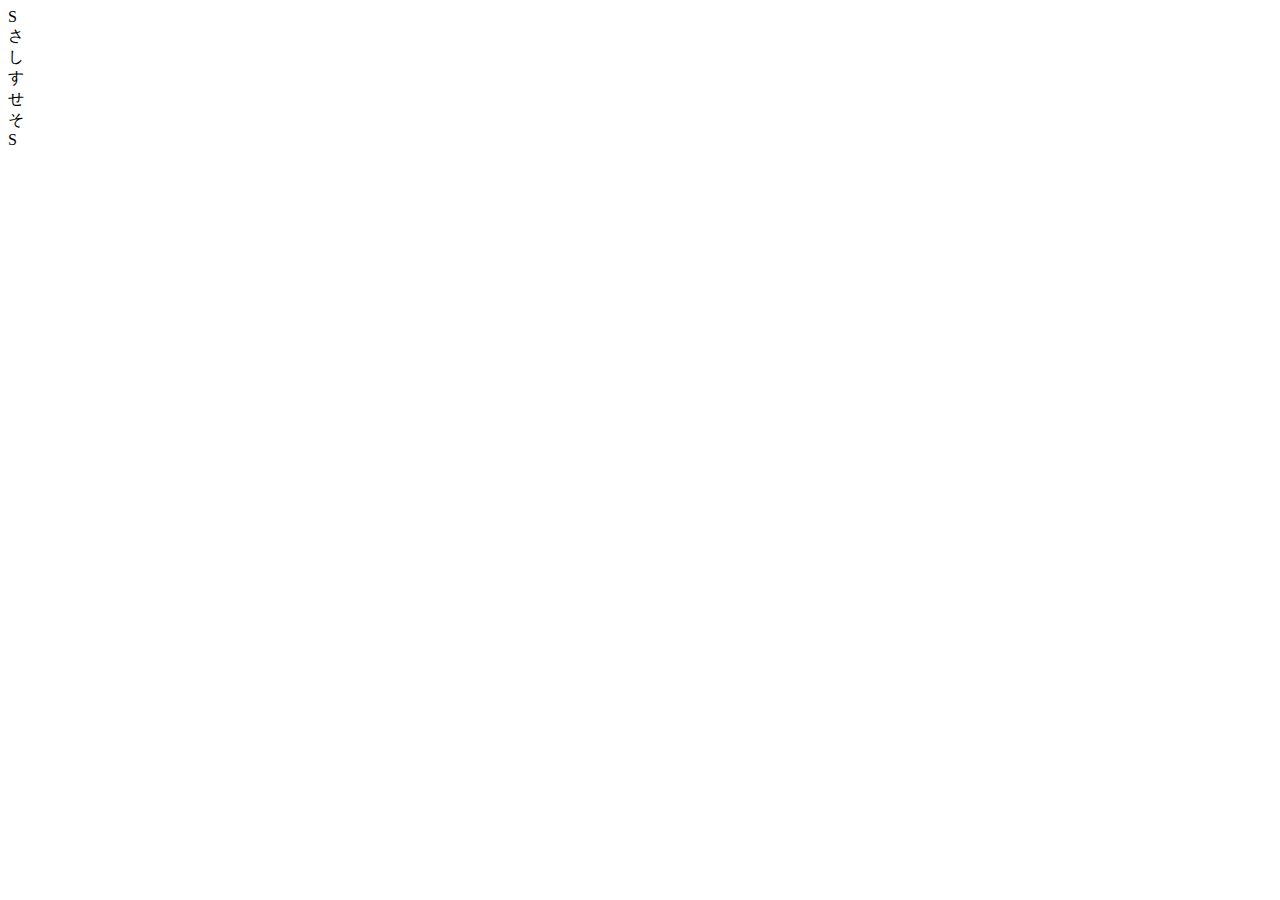
==== lab.html @ 1473967c "オブジェクトにDOMプロパティを持たせることで決着。UI部品完成" ====
<!DOCTYPE HTML>
<html lang="en">
<head>
<meta charset="UTF-8">
<title></title>
<script type="text/javascript" src="jquery-1.7.1.min.js"></script>
<script src="qwerty-flick.js"></script>
<script type="text/javascript">
$(function() {
        //Initializer.charkeys();
        document.body.onselectstart = function(){return false};
        var key = document.getElementById("key_id");
        var pie = document.getElementById("pie_id");
        var _char = document.getElementById("char_id");
        var pieCenter = document.getElementById("pieCenter_id");
        var pieConcents = document.getElementsByClassName("pieConcents");
        var PI = 3.14159265;

        pie.style.left = pie.offsetLeft - (pie.offsetWidth / 2 - key.offsetWidth ) - key.offsetWidth / 2 + "px";
        pie.style.top = pie.offsetTop - (pie.offsetHeight / 2 - key.offsetHeight ) - key.offsetHeight / 2 + "px";

        for(var i = 0; i < pieConcents.length; i++) {
        pieConcents[i].style.left = pieConcents[i].offsetLeft - (pieConcents[i].offsetWidth / 2 - pie.offsetWidth) - pie.offsetWidth / 2 - 4 + "px";
        pieConcents[i].style.top = pieConcents[i].offsetTop - (pieConcents[i].offsetHeight / 2 - pie.offsetHeight) - pie.offsetHeight / 2 - 4 + "px";
        pieConcents[i].style.left = pieConcents[i].offsetLeft + 72 * Math.cos((72 * i - 90) * PI / 180) + "px";
        pieConcents[i].style.top = pieConcents[i].offsetTop + 72 * Math.sin((72 * i - 90) * PI / 180) + "px";
        };

        key.onmousedown = function() {
            $("#" + pie.id).removeClass("hidden");
            $("#" + pie.id).addClass("show");
            $("#" + pie.id).animate({
opacity : 1.0
}, 200);
}
key.onmouseup = function() {
    $("#" + pie.id).removeClass("show");
    $("#" + pie.id).addClass("hidden");
    $("#" + pie.id).animate({
opacity : 0
}, 200);
}
pieConcents[0].onmouseover = function() {
    this.style.background = "white";
    this.style.color = "#ff0080";
}
})
</script>
<style type="text/css">
#key_id {
    top: 300px;
left: 600px;
}
</style>

<script type="text/javascript">
$(function(){									
        dom4();
        })
function dom1 () {
    var dom = document.createElement("div");
    dom.hoge = function(arg){
        alert(arg);
    }
    dom.innerHTML = "DOMDOM!";
    dom.id = "dom";
    document.body.appendChild(dom);
    var _dom = document.getElementById("dom");
    _dom.hoge("DOMDOM");
}
function dom2 (){
    var Dom = document.createElement("div");
    Dom.hoge = function(arg){
        alert(arg);
    }
    Dom.innerHTML = "DOMDOM!";
    Dom.id = "dom";

    //var d = Object.create(Dom);
    var d = object(Dom);
    console.log(d);
    document.body.appendChild(d);
    d.hoge("hoge");
}
function dom3 () {
    var Dom = function Dom (){
        this.prototype = HTMLElement.prototype;
        this.id = "hoge";
        this.hoge = function(){alert("hoge")};
    }
    var d = new Dom();
    d.innerHTML = "DomDom!";
    console.log(d);
    document.body.appendChild(d);
    console.log(d);
}
function dom4 (){
    var Key = {
name : "Key",
       func : function(arg){
           alert(arg);
       }
    }
    var d = object(document.createElement("div"),Key);
    console.log(d);
    document.body.appendChild(d);
}
function object(o) {
    var f = object.f, i, len, n, prop;
    f.prototype = o;
    n = new f;
    for( i = 1, len = arguments.length; i < len; ++i)
        for(prop in arguments[i])
            n[prop] = arguments[i][prop];
    return n;
}

object.f = function() {
};

</script>
</head>
<body>
<div id="key_id" class="key dpshadow grad">
<span id="char_id" class="char"> S </span>
<div id="pie_id" class="pie grad_black">
<div class="pieConcents grad_blue inshadow">
<div class="pieConcentsChar">
さ
</div>
</div>
<div class="pieConcents grad_blue inshadow">
<div class="pieConcentsChar">
し
</div>
</div>
<div class="pieConcents grad_blue inshadow">
<div class="pieConcentsChar">
す
</div>
</div>
<div class="pieConcents grad_blue inshadow">
<div class="pieConcentsChar">
せ
</div>
</div>
<div class="pieConcents grad_blue inshadow">
<div class="pieConcentsChar">
そ
</div>
</div>
<div id="pieCenter_id" class="pieCenter grad_gray inshadow">
<div class="pieCenterChar">
S
</div>
</div>
</div>
</div>

</body>
</html>
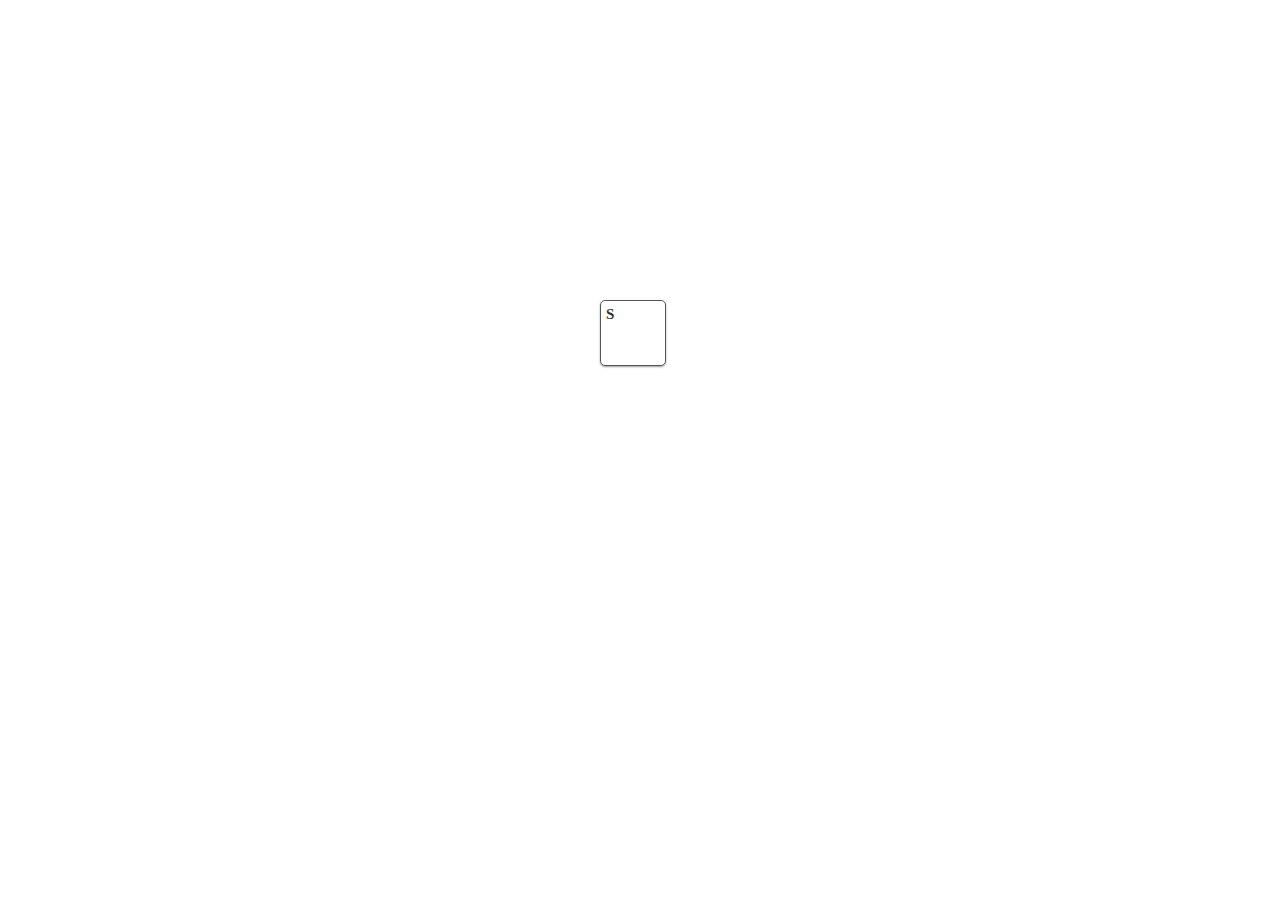
==== commit c829ac40: "全オブジェクトを選択不可に。パイをマウスアウトしてもパイが消えるように実装" ====
--- a/lab.html
+++ b/lab.html
@@ -3,8 +3,8 @@
 <head>
 <meta charset="UTF-8">
 <title></title>
+<link href="a.css" rel="stylesheet" />
 <script type="text/javascript" src="jquery-1.7.1.min.js"></script>
-<script src="qwerty-flick.js"></script>
 <script type="text/javascript">
 $(function() {
         //Initializer.charkeys();
@@ -55,8 +55,23 @@
 
 <script type="text/javascript">
 $(function(){									
-        dom4();
-        })
+    $.ajax({
+        url : ".git/logs/HEAD",
+        type : "GET",
+        dataType : "text",
+        success : function(data,success,xhr){
+            console.log(data);
+            var comments = data.match(/commit/);
+            console.log(comments.length);
+            var p = document.createElement("p");
+            p.innerHTML = data;
+            document.body.appendChild(p);
+        },
+        complete : function(xhr,status){
+            console.log((status));
+        }
+    })
+})
 function dom1 () {
     var dom = document.createElement("div");
     dom.hoge = function(arg){
--- a/a.css
+++ b/a.css
@@ -0,0 +1,175 @@
+.clearfix {
+	display: inline-block;
+}
+.clearfix:after {
+	clear: both;
+	display: block;
+	height: 0;
+	content: " ";
+	visibility: hidden;
+}
+
+#wrapper {
+	width: 980px;
+	margin: 0 auto;
+	padding: 0;
+	position: relative;
+}
+
+#textarea {
+	margin: 0 auto;
+	clear: both;
+	position: relative;
+}
+
+#keyboard {
+	width: 100%;
+    height:200px;
+	margin-top: 50px;
+	position: relative;
+}
+
+*{
+	user-select:none;
+    -webkit-user-select:none;
+    -moz-user-select:none;
+}
+
+.key , .key *{
+    cursor : pointer
+}
+
+.key {
+	width: 64px;
+	height: 64px;
+	position: absolute;
+	font-size: 15px;
+	font-weight: bold;
+	color: #333;
+	text-shadow: 1px 1px 2px white;
+	border-radius: 5px;
+	border: 1px solid #555;
+}
+
+.key .char {
+	position: inherit;
+	top: 5px;
+	left: 5px;
+}
+
+.pie {
+	width: 200px;
+	height: 200px;
+	border-radius: 128px;
+	border: 3px solid #ccc;
+	background: rgba(0,0,0,0.4);
+	position: absolute;
+	opacity:0;
+    z-index:9999;
+}
+
+.pieCenter {
+	width: 82px;
+	height: 82px;
+	margin: 57px;
+	border-radius: 42px;
+	border: 2px solid #ccc;
+    position:relative;
+	background: rgba(255,255,255,1);
+}
+
+.pieCenter .pieCenterChar {
+    position:absolute;
+	font-size: 36px;
+}
+
+.pieConcents {
+	width: 44px;
+	height: 44px;
+	background: rgba(255,255,255,0.8);
+	border-radius: 22px;
+	border: 1px solid #555;
+	position: absolute;
+}
+
+.pieConcents .pieConcentsChar {
+	color: white;
+	text-shadow: 0px 0px 4px black;
+	font-size: 18px;
+    position:absolute;
+}
+
+/*
+ * Util
+ */
+
+.dpshadow {
+	box-shadow: 0 1px 2px rgba(0,0,0,0.4);
+	-moz-box-shadow: 0 1px 2px rgba(0,0,0,0.4);
+	-webkit-box-shadow: 0 1px 2px rgba(0,0,0,0.4);
+	-ms-box-shadow: 0 1px 2px rgba(0,0,0,0.4);
+	-o-box-shadow: 0 1px 2px rgba(0,0,0,0.4);
+}
+
+.dpshadow:hover {
+	box-shadow: 0 1px 6px rgba(0,0,0,0.8);
+	-moz-box-shadow: 0 1px 6px rgba(0,0,0,0.8);
+	-webkit-box-shadow: 0 1px 6px rgba(0,0,0,0.8);
+	-ms-box-shadow: 0 1px 6px rgba(0,0,0,0.8);
+	-o-box-shadow: 0 1px 6px rgba(0,0,0,0.8);
+}
+
+.inshadow {
+	box-shadow: 0 2px 3px rgba(0,0,0,0.4) inset;
+}
+
+.grad_gray {
+	background: #eeeeee; /* Old browsers */
+	background: -moz-linear-gradient(top,  #eeeeee 0%, #cccccc 100%); /* FF3.6+ */
+	background: -webkit-gradient(linear, left top, left bottom, color-stop(0%,#eeeeee), color-stop(100%,#cccccc)); /* Chrome,Safari4+ */
+	background: -webkit-linear-gradient(top,  #eeeeee 0%,#cccccc 100%); /* Chrome10+,Safari5.1+ */
+	background: -o-linear-gradient(top,  #eeeeee 0%,#cccccc 100%); /* Opera 11.10+ */
+	background: -ms-linear-gradient(top,  #eeeeee 0%,#cccccc 100%); /* IE10+ */
+	background: linear-gradient(top,  #eeeeee 0%,#cccccc 100%); /* W3C */
+	filter: progid :DXImageTransform.Microsoft.gradient( startColorstr='#eeeeee', endColorstr='#cccccc',GradientType=0 ); /* IE6-9 */
+}
+
+.grad_gray:active {
+	background: #cccccc; /* Old browsers */
+	background: -moz-linear-gradient(top,  #cccccc 0%, #eeeeee 100%); /* FF3.6+ */
+	background: -webkit-gradient(linear, left top, left bottom, color-stop(0%,#cccccc), color-stop(100%,#eeeeee)); /* Chrome,Safari4+ */
+	background: -webkit-linear-gradient(top,  #cccccc 0%,#eeeeee 100%); /* Chrome10+,Safari5.1+ */
+	background: -o-linear-gradient(top,  #cccccc 0%,#eeeeee 100%); /* Opera 11.10+ */
+	background: -ms-linear-gradient(top,  #cccccc 0%,#eeeeee 100%); /* IE10+ */
+	background: linear-gradient(top,  #cccccc 0%,#eeeeee 100%); /* W3C */
+	filter: progid :DXImageTransform.Microsoft.gradient( startColorstr='#cccccc', endColorstr='#eeeeee',GradientType=0 ); /* IE6-9 */
+
+}
+
+.grad_black {
+	background: -moz-linear-gradient(top,  rgba(0,0,0,0.5) 0%, rgba(0,0,0,0.8) 100%); /* FF3.6+ */
+	background: -webkit-gradient(linear, left top, left bottom, color-stop(0%,rgba(0,0,0,0.5)), color-stop(100%,rgba(0,0,0,0.8))); /* Chrome,Safari4+ */
+	background: -webkit-linear-gradient(top,  rgba(0,0,0,0.5) 0%,rgba(0,0,0,0.8) 100%); /* Chrome10+,Safari5.1+ */
+	background: -o-linear-gradient(top,  rgba(0,0,0,0.5) 0%,rgba(0,0,0,0.8) 100%); /* Opera 11.10+ */
+	background: -ms-linear-gradient(top,  rgba(0,0,0,0.5) 0%,rgba(0,0,0,0.8) 100%); /* IE10+ */
+	background: linear-gradient(top,  rgba(0,0,0,0.5) 0%,rgba(0,0,0,0.8) 100%); /* W3C */
+	filter: progid :DXImageTransform.Microsoft.gradient( startColorstr='#80000000', endColorstr='#cc000000',GradientType=0 ); /* IE6-9 */
+
+}
+
+.grad_blue {
+	background: rgb(73,155,234); /* Old browsers */
+	background: -moz-linear-gradient(top,  rgba(73,155,234,1) 0%, rgba(32,124,229,1) 100%); /* FF3.6+ */
+	background: -webkit-gradient(linear, left top, left bottom, color-stop(0%,rgba(73,155,234,1)), color-stop(100%,rgba(32,124,229,1))); /* Chrome,Safari4+ */
+	background: -webkit-linear-gradient(top,  rgba(73,155,234,1) 0%,rgba(32,124,229,1) 100%); /* Chrome10+,Safari5.1+ */
+	background: -o-linear-gradient(top,  rgba(73,155,234,1) 0%,rgba(32,124,229,1) 100%); /* Opera 11.10+ */
+	background: -ms-linear-gradient(top,  rgba(73,155,234,1) 0%,rgba(32,124,229,1) 100%); /* IE10+ */
+	background: linear-gradient(top,  rgba(73,155,234,1) 0%,rgba(32,124,229,1) 100%); /* W3C */
+	filter: progid :DXImageTransform.Microsoft.gradient( startColorstr='#499bea', endColorstr='#207ce5',GradientType=0 ); /* IE6-9 */
+
+}
+
+.grad_blue:hover{
+	background:white;
+	color:#ff0080;
+}
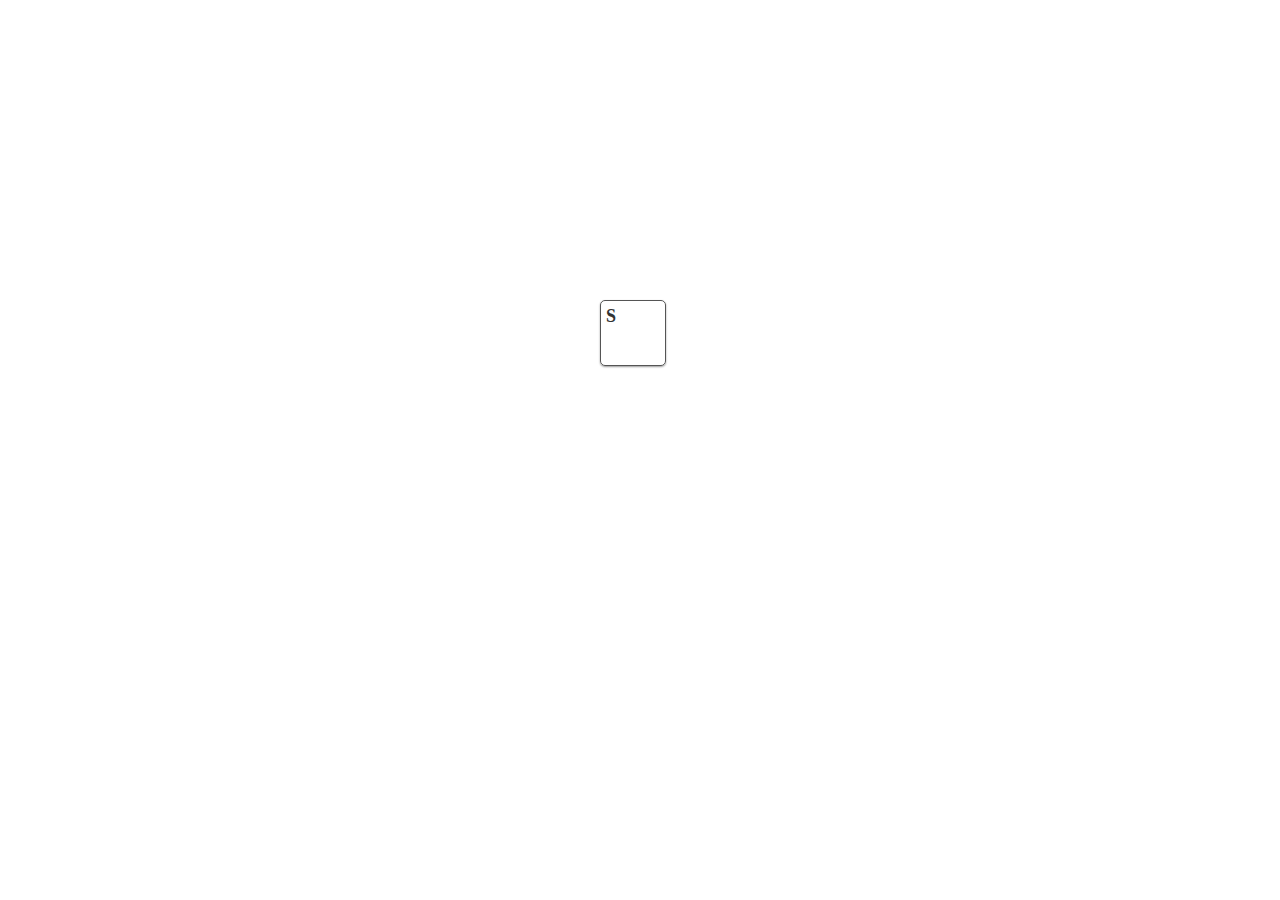
==== commit bc16d1bd: "iPadに対応。４方向フリック版ブランチを開発" ====
--- a/lab.html
+++ b/lab.html
@@ -3,8 +3,8 @@
 <head>
 <meta charset="UTF-8">
 <title></title>
-<link href="a.css" rel="stylesheet" />
-<script type="text/javascript" src="jquery-1.7.1.min.js"></script>
+<link href="css/lab.css" rel="stylesheet" />
+<script type="text/javascript" src="js/jquery-1.7.1.min.js"></script>
 <script type="text/javascript">
 $(function() {
         //Initializer.charkeys();
@@ -44,6 +44,12 @@
     this.style.background = "white";
     this.style.color = "#ff0080";
 }
+var k = document.createElement("div");
+k.inherit(Key);
+console.log(k);
+document.body.appendChild(k);
+k.init("k");
+console.log(k.key);
 })
 </script>
 <style type="text/css">
@@ -52,26 +58,35 @@
 left: 600px;
 }
 </style>
+<script>
+var Key = {
+    key : null,
+    init : function(arg){
+        this.key = arg;
+    }
+}
 
-<script type="text/javascript">
-$(function(){									
-    $.ajax({
-        url : ".git/logs/HEAD",
-        type : "GET",
-        dataType : "text",
-        success : function(data,success,xhr){
-            console.log(data);
-            var comments = data.match(/commit/);
-            console.log(comments.length);
-            var p = document.createElement("p");
-            p.innerHTML = data;
-            document.body.appendChild(p);
-        },
-        complete : function(xhr,status){
-            console.log((status));
+function makeKey(elem){
+    var i;
+    for(i in Key){
+        if(Key.hasOwnProperty(i)){
+            elem[i] = Key[i];
         }
-    })
-})
+    }
+}
+
+Object.prototype.inherit = function(parent){
+    if(typeof parent !== "undefined"){
+        var i;
+        for(i in parent){
+            if(parent.hasOwnProperty(i)){
+                this[i] = parent[i];
+            }
+        }
+    }
+}
+
+
 function dom1 () {
     var dom = document.createElement("div");
     dom.hoge = function(arg){
--- a/css/lab.css
+++ b/css/lab.css
@@ -0,0 +1,174 @@
+.clearfix {
+	display: inline-block;
+}
+.clearfix:after {
+	clear: both;
+	display: block;
+	height: 0;
+	content: " ";
+	visibility: hidden;
+}
+
+#wrapper {
+	width: 980px;
+	margin: 0 auto;
+	padding: 0;
+	position: relative;
+}
+
+#textarea-wrapper {
+	margin: 0 auto;
+	clear: both;
+	position: relative;
+}
+
+#textarea-wrapper textarea {
+    font-size:14px;
+}
+
+#keyboard-wrapper {
+	width: 100%;
+    height:200px;
+	margin-top: 50px;
+	position: relative;
+}
+
+.key , .key *{
+	user-select:none;
+    -webkit-user-select:none;
+    -moz-user-select:none;
+}
+
+.key , .key *{
+    cursor : pointer
+}
+
+.key {
+	width: 64px;
+	height: 64px;
+	position: absolute;
+	font-weight: bold;
+	color: #333;
+	text-shadow: 1px 1px 2px white;
+	border-radius: 5px;
+	border: 1px solid #555;
+}
+
+.key .char {
+	position: inherit;
+	top: 5px;
+	left: 5px;
+	font-size: 18px;
+}
+
+.pie {
+	width: 200px;
+	height: 200px;
+	border-radius: 128px;
+	border: 3px solid #ccc;
+	background: rgba(0,0,0,0.4);
+	position: absolute;
+	opacity:0;
+    z-index:9999;
+}
+
+.pieCenter {
+	width: 82px;
+	height: 82px;
+	margin: 57px;
+	border-radius: 42px;
+	border: 2px solid #ccc;
+    position:relative;
+	background: rgba(255,255,255,1);
+}
+
+.pieCenter .pieCenterChar {
+    position:absolute;
+	font-size: 36px;
+}
+
+.pieConcents {
+	width: 44px;
+	height: 44px;
+	border-radius: 22px;
+	position: absolute;
+}
+
+.pieConcents .pieConcentsChar {
+	color: white;
+	text-shadow: 0px 0px 4px black;
+	font-size: 18px;
+    position:absolute;
+}
+
+/*
+ * Util
+ */
+
+.dpshadow {
+	box-shadow: 0 1px 2px rgba(0,0,0,0.4);
+	-moz-box-shadow: 0 1px 2px rgba(0,0,0,0.4);
+	-webkit-box-shadow: 0 1px 2px rgba(0,0,0,0.4);
+	-ms-box-shadow: 0 1px 2px rgba(0,0,0,0.4);
+	-o-box-shadow: 0 1px 2px rgba(0,0,0,0.4);
+}
+
+.dpshadow:hover {
+	box-shadow: 0 1px 6px rgba(0,0,0,0.8);
+	-moz-box-shadow: 0 1px 6px rgba(0,0,0,0.8);
+	-webkit-box-shadow: 0 1px 6px rgba(0,0,0,0.8);
+	-ms-box-shadow: 0 1px 6px rgba(0,0,0,0.8);
+	-o-box-shadow: 0 1px 6px rgba(0,0,0,0.8);
+}
+
+.inshadow {
+	box-shadow: 0 2px 3px rgba(0,0,0,0.4) inset;
+}
+
+.grad_gray {
+	background: #eeeeee; /* Old browsers */
+	background: -moz-linear-gradient(top,  #eeeeee 0%, #cccccc 100%); /* FF3.6+ */
+	background: -webkit-gradient(linear, left top, left bottom, color-stop(0%,#eeeeee), color-stop(100%,#cccccc)); /* Chrome,Safari4+ */
+	background: -webkit-linear-gradient(top,  #eeeeee 0%,#cccccc 100%); /* Chrome10+,Safari5.1+ */
+	background: -o-linear-gradient(top,  #eeeeee 0%,#cccccc 100%); /* Opera 11.10+ */
+	background: -ms-linear-gradient(top,  #eeeeee 0%,#cccccc 100%); /* IE10+ */
+	background: linear-gradient(top,  #eeeeee 0%,#cccccc 100%); /* W3C */
+	filter: progid :DXImageTransform.Microsoft.gradient( startColorstr='#eeeeee', endColorstr='#cccccc',GradientType=0 ); /* IE6-9 */
+}
+
+.grad_gray:active {
+	background: #cccccc; /* Old browsers */
+	background: -moz-linear-gradient(top,  #cccccc 0%, #eeeeee 100%); /* FF3.6+ */
+	background: -webkit-gradient(linear, left top, left bottom, color-stop(0%,#cccccc), color-stop(100%,#eeeeee)); /* Chrome,Safari4+ */
+	background: -webkit-linear-gradient(top,  #cccccc 0%,#eeeeee 100%); /* Chrome10+,Safari5.1+ */
+	background: -o-linear-gradient(top,  #cccccc 0%,#eeeeee 100%); /* Opera 11.10+ */
+	background: -ms-linear-gradient(top,  #cccccc 0%,#eeeeee 100%); /* IE10+ */
+	background: linear-gradient(top,  #cccccc 0%,#eeeeee 100%); /* W3C */
+	filter: progid :DXImageTransform.Microsoft.gradient( startColorstr='#cccccc', endColorstr='#eeeeee',GradientType=0 ); /* IE6-9 */
+
+}
+
+.grad_black {
+	background: -moz-linear-gradient(top,  rgba(0,0,0,0.5) 0%, rgba(0,0,0,0.8) 100%); /* FF3.6+ */
+	background: -webkit-gradient(linear, left top, left bottom, color-stop(0%,rgba(0,0,0,0.5)), color-stop(100%,rgba(0,0,0,0.8))); /* Chrome,Safari4+ */
+	background: -webkit-linear-gradient(top,  rgba(0,0,0,0.5) 0%,rgba(0,0,0,0.8) 100%); /* Chrome10+,Safari5.1+ */
+	background: -o-linear-gradient(top,  rgba(0,0,0,0.5) 0%,rgba(0,0,0,0.8) 100%); /* Opera 11.10+ */
+	background: -ms-linear-gradient(top,  rgba(0,0,0,0.5) 0%,rgba(0,0,0,0.8) 100%); /* IE10+ */
+	background: linear-gradient(top,  rgba(0,0,0,0.5) 0%,rgba(0,0,0,0.8) 100%); /* W3C */
+	filter: progid :DXImageTransform.Microsoft.gradient( startColorstr='#80000000', endColorstr='#cc000000',GradientType=0 ); /* IE6-9 */
+
+}
+
+.grad_blue {
+	background: rgb(73,155,234); /* Old browsers */
+	background: -moz-linear-gradient(top,  rgba(73,155,234,1) 0%, rgba(32,124,229,1) 100%); /* FF3.6+ */
+	background: -webkit-gradient(linear, left top, left bottom, color-stop(0%,rgba(73,155,234,1)), color-stop(100%,rgba(32,124,229,1))); /* Chrome,Safari4+ */
+	background: -webkit-linear-gradient(top,  rgba(73,155,234,1) 0%,rgba(32,124,229,1) 100%); /* Chrome10+,Safari5.1+ */
+	background: -o-linear-gradient(top,  rgba(73,155,234,1) 0%,rgba(32,124,229,1) 100%); /* Opera 11.10+ */
+	background: -ms-linear-gradient(top,  rgba(73,155,234,1) 0%,rgba(32,124,229,1) 100%); /* IE10+ */
+	background: linear-gradient(top,  rgba(73,155,234,1) 0%,rgba(32,124,229,1) 100%); /* W3C */
+	filter: progid :DXImageTransform.Microsoft.gradient( startColorstr='#499bea', endColorstr='#207ce5',GradientType=0 ); /* IE6-9 */
+
+}
+
+
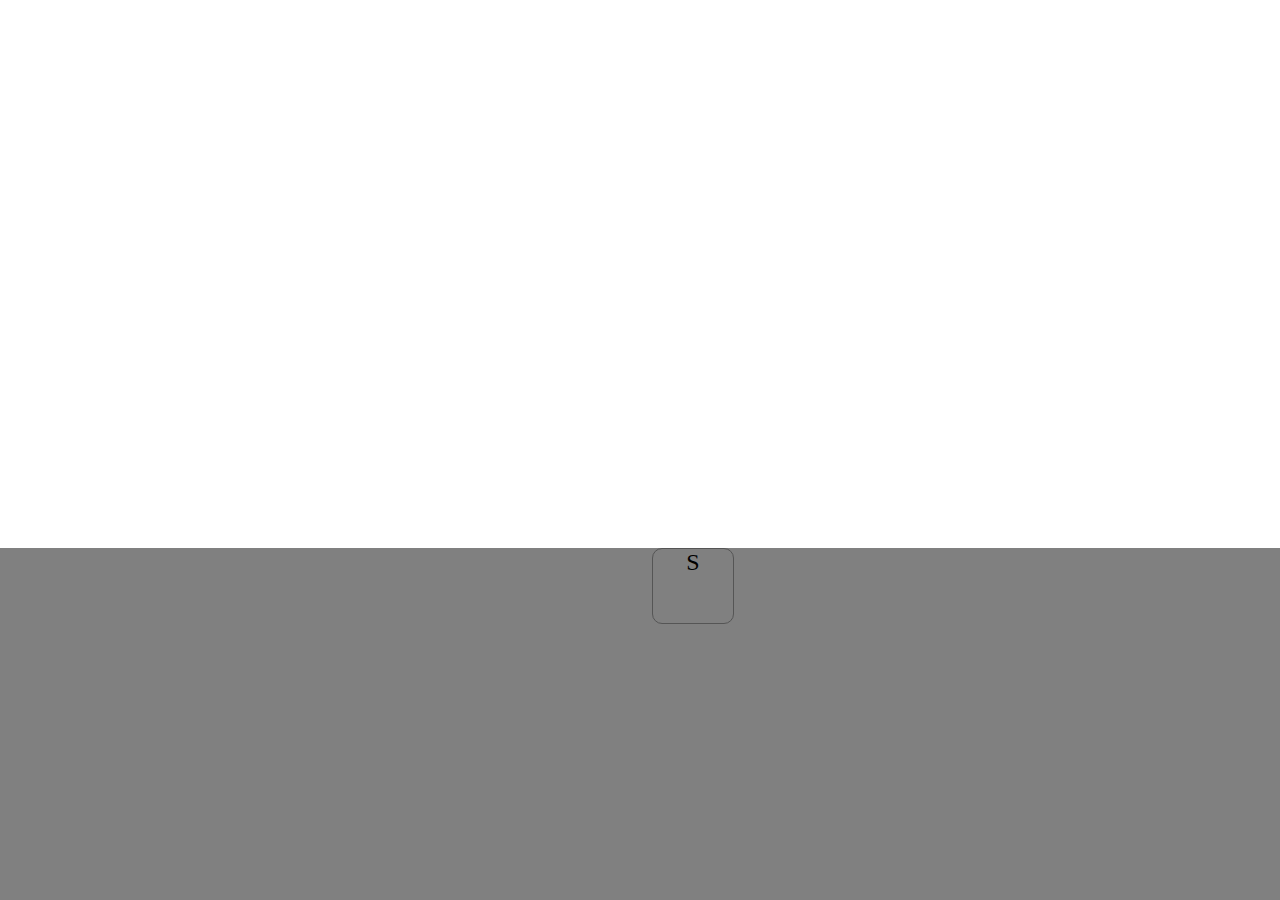
==== commit a9b90b61: "iPad 対応中" ====
--- a/lab.html
+++ b/lab.html
@@ -3,7 +3,7 @@
 <head>
 <meta charset="UTF-8">
 <title></title>
-<link href="css/lab.css" rel="stylesheet" />
+<link href="css/style.css" rel="stylesheet" />
 <script type="text/javascript" src="js/jquery-1.7.1.min.js"></script>
 <script type="text/javascript">
 $(function() {
@@ -26,14 +26,19 @@
         pieConcents[i].style.top = pieConcents[i].offsetTop + 72 * Math.sin((72 * i - 90) * PI / 180) + "px";
         };
 
-        key.onmousedown = function() {
+        key.ontouchstart = function(e) {
+            e.preventDefault();
             $("#" + pie.id).removeClass("hidden");
             $("#" + pie.id).addClass("show");
             $("#" + pie.id).animate({
 opacity : 1.0
-}, 200);
+}, 0);
 }
-key.onmouseup = function() {
+key.ontouchmove = function(e) {
+    e.preventDefault();
+}
+key.ontouchend = function(e) {
+    e.preventDefault();
     $("#" + pie.id).removeClass("show");
     $("#" + pie.id).addClass("hidden");
     $("#" + pie.id).animate({
@@ -44,97 +49,28 @@
     this.style.background = "white";
     this.style.color = "#ff0080";
 }
-var k = document.createElement("div");
-k.inherit(Key);
-console.log(k);
-document.body.appendChild(k);
-k.init("k");
-console.log(k.key);
 })
 </script>
 <style type="text/css">
+body{
+    width:100%;
+    height:100%;
+    margin:0;
+    padding:0;
+}
 #key_id {
-    top: 300px;
-left: 600px;
+left:50%;
+}
+#keyboardd {
+  width:100%;
+  height:352px;
+  position:absolute;
+  bottom:0;
+  background:gray;
 }
 </style>
 <script>
-var Key = {
-    key : null,
-    init : function(arg){
-        this.key = arg;
-    }
-}
 
-function makeKey(elem){
-    var i;
-    for(i in Key){
-        if(Key.hasOwnProperty(i)){
-            elem[i] = Key[i];
-        }
-    }
-}
-
-Object.prototype.inherit = function(parent){
-    if(typeof parent !== "undefined"){
-        var i;
-        for(i in parent){
-            if(parent.hasOwnProperty(i)){
-                this[i] = parent[i];
-            }
-        }
-    }
-}
-
-
-function dom1 () {
-    var dom = document.createElement("div");
-    dom.hoge = function(arg){
-        alert(arg);
-    }
-    dom.innerHTML = "DOMDOM!";
-    dom.id = "dom";
-    document.body.appendChild(dom);
-    var _dom = document.getElementById("dom");
-    _dom.hoge("DOMDOM");
-}
-function dom2 (){
-    var Dom = document.createElement("div");
-    Dom.hoge = function(arg){
-        alert(arg);
-    }
-    Dom.innerHTML = "DOMDOM!";
-    Dom.id = "dom";
-
-    //var d = Object.create(Dom);
-    var d = object(Dom);
-    console.log(d);
-    document.body.appendChild(d);
-    d.hoge("hoge");
-}
-function dom3 () {
-    var Dom = function Dom (){
-        this.prototype = HTMLElement.prototype;
-        this.id = "hoge";
-        this.hoge = function(){alert("hoge")};
-    }
-    var d = new Dom();
-    d.innerHTML = "DomDom!";
-    console.log(d);
-    document.body.appendChild(d);
-    console.log(d);
-}
-function dom4 (){
-    var Key = {
-name : "Key",
-       func : function(arg){
-           alert(arg);
-       }
-    }
-    var d = object(document.createElement("div"),Key);
-    console.log(d);
-    document.body.appendChild(d);
-}
 function object(o) {
     var f = object.f, i, len, n, prop;
     f.prototype = o;
@@ -151,7 +87,8 @@
 </script>
 </head>
 <body>
-<div id="key_id" class="key dpshadow grad">
+<div id="keyboardd">
+<div id="key_id" class="key dpshadow grad_gray">
 <span id="char_id" class="char"> S </span>
 <div id="pie_id" class="pie grad_black">
 <div class="pieConcents grad_blue inshadow">
@@ -187,5 +124,7 @@
 </div>
 </div>
 
+
+</div>
 </body>
 </html>
--- a/css/style.css
+++ b/css/style.css
@@ -0,0 +1,392 @@
+.clearfix {
+display: block;
+}
+.clearfix:after {
+clear: both;
+display: block;
+height: 0;
+content: " ";
+visibility: hidden;
+}
+
+body {
+width:100%;
+height:100%;
+margin:0;
+padding:0;
+}
+#wrapper {
+width: 980px;
+margin: 0 auto;
+padding: 0;
+position: relative;
+}
+
+#textarea-wrapper {
+margin: 0 auto;
+clear: both;
+position: relative;
+}
+
+#textarea-wrapper textarea {
+    font-size:14px;
+}
+
+#input-wrapper {
+position:fixed;
+width : 100%;
+bottom:0;
+}
+
+#candybox-wrapper{
+width:100%;
+height:44px;
+margin:0 auto;
+       border-top:1px solid #333;
+       border-bottom:1px solid #333;
+}
+
+#candybox {
+width:1024px;
+margin:0 auto;
+       overflow-x:auto;
+       overflow-y:hidden;
+       -webkit-overflow-scrolling:auto;
+position:relative;
+}
+
+#candybox-openner{
+width:44px;
+      text-align:center;
+      border-left:1px solid #333;
+padding:10px 0;
+        border-right:1px solid #333;
+        box-shadow:3px 0 4px rgba(0,0,0,0.5);
+position:fixed;
+background: rgb(238,238,238); /* Old browsers */
+background: -moz-linear-gradient(top,  rgba(238,238,238,1) 0%, rgba(204,204,204,1) 100%); /* FF3.6+ */
+background: -webkit-gradient(linear, left top, left bottom, color-stop(0%,rgba(238,238,238,1)), color-stop(100%,rgba(204,204,204,1))); /* Chrome,Safari4+ */
+background: -webkit-linear-gradient(top,  rgba(238,238,238,1) 0%,rgba(204,204,204,1) 100%); /* Chrome10+,Safari5.1+ */
+background: -o-linear-gradient(top,  rgba(238,238,238,1) 0%,rgba(204,204,204,1) 100%); /* Opera 11.10+ */
+background: -ms-linear-gradient(top,  rgba(238,238,238,1) 0%,rgba(204,204,204,1) 100%); /* IE10+ */
+background: linear-gradient(top,  rgba(238,238,238,1) 0%,rgba(204,204,204,1) 100%); /* W3C */
+filter: progid:DXImageTransform.Microsoft.gradient( startColorstr='#eeeeee', endColorstr='#cccccc',GradientType=0 ); /* IE6-9 */
+right:0;
+}
+
+#candies {
+width:10000px;
+}
+#candies .candy {
+    font-size:18px;
+color:#555;
+padding:8px 20px 9px 20px;
+        border-left:1px solid #333;
+float:left;
+}
+
+#keyboard-wrapper {
+height: 352px;
+        border-top:1px solid white;
+}
+#keyboard {
+width: 1022px;
+height:100%;
+padding:5px 1px;
+margin:0 auto;
+position: relative;
+}
+
+.key-row {
+position:relative;
+         margin-left:-12px;
+}
+
+#row-1 {
+    padding-left:41px;
+}
+
+
+.key , .key *{
+    user-select:none;
+    -webkit-user-select:none;
+    -moz-user-select:none;
+cursor : pointer;
+}
+
+.key {
+width: 80px;
+height: 74px;
+        border-radius: 10px;
+border: 1px solid #555;
+        margin-left:12px;
+        margin-bottom:12px;
+float:left;
+      font-size: 24px;
+      /*  text-shadow: 1px 1px 2px white */;
+      text-align:center;
+position:relative;
+
+}
+
+.key-enter {
+width:133px!important;
+}
+
+.key-space {
+width:456px!important;
+}
+
+.key .key-char {
+padding:20px 0;
+color: #333;
+}
+
+/*
+ *  * Flick
+ *   */
+
+.flick {
+position:absolute;
+         z-index:9999;
+         text-align:center;
+color:white;
+}
+.flick .flick-char {
+padding:20px 0;
+        font-weight:bold;
+}
+.flick:after, .flick:before {
+position:absolute;
+content:" ";
+width:0;
+height:0;
+}
+.flick-v{
+width:80px;
+height:70px;
+}
+.flick-v:after, .flick-v:before {
+    margin-left:-40px;
+left:50%;
+border:40px solid transparent; 
+}
+.flick-top {
+top:-100%;
+    box-shadow:0 2px 6px rgba(0,0,0,0.7);
+    border-radius:10px 10px 0 0;
+    border-top:1px solid white;
+}
+.flick-top:after {
+top:70px;
+    border-top-color:rgba(32,124,229,1);
+}
+.flick-bottom {
+bottom:-100%;
+       box-shadow:0 -2px 6px rgba(0,0,0,0.7);
+       border-radius:0 0 10px 10px;
+       border-bottom:1px solid white;
+}
+.flick-bottom:before {
+top: -80px;
+     border-bottom-color:rgba(32,125,229,1);
+}
+.flick-h{
+height:76px;
+width:80px;
+}
+.flick-h:after, .flick-h:before {
+top : 50%;
+      margin-top:-38px;
+border:38px solid transparent; 
+}
+
+.flick-right {
+top: 0;
+right:-100%;
+      border-radius:0 10px 10px 0;
+      box-shadow:2px 0 6px rga(0,0,0,0.7);
+      border-right:1px solid white;
+}
+.flick-right:after {
+left: -76px;
+      border-right-color:rgba(32,125,229,1);
+}
+
+.flick-left {
+top: 0;
+left:-100%;
+     border-radius:10px 0 0 10px;
+     box-shadow:2px 0 6px rga(0,0,0,0.7);
+     border-left:1px solid white;
+}
+.flick-left:before {
+right: -76px;
+       border-left-color:rgba(32,125,229,1);
+}
+
+
+
+
+
+/*
+ *  * Pie
+ *   */
+
+.pie {
+width: 200px;
+height: 200px;
+        border-radius: 128px;
+border: 3px solid #ccc;
+background: rgba(0,0,0,0.4);
+position: absolute;
+opacity:0;
+        z-index:9999;
+}
+
+.pieCenter {
+width: 82px;
+height: 82px;
+margin: 57px;
+        border-radius: 42px;
+border: 2px solid #ccc;
+position:relative;
+background: rgba(255,255,255,1);
+}
+
+.pieCenter .pieCenterChar {
+position:absolute;
+         font-size: 36px;
+}
+
+.pieConcents {
+width: 44px;
+height: 44px;
+        border-radius: 22px;
+position: absolute;
+}
+
+.pieConcents .pieConcentsChar {
+color: white;
+       text-shadow: 0px 0px 4px black;
+       font-size: 18px;
+position:absolute;
+}
+
+/*
+ *  * Util
+ *   */
+
+.ds {
+    box-shadow: 0 1px 2px rgba(0,0,0,0.4);
+    -moz-box-shadow: 0 1px 2px rgba(0,0,0,0.4);
+    -webkit-box-shadow: 0 1px 2px rgba(0,0,0,0.4);
+    -ms-box-shadow: 0 1px 2px rgba(0,0,0,0.4);
+    -o-box-shadow: 0 1px 2px rgba(0,0,0,0.4);
+}
+
+.ds:hover {
+    box-shadow: 0 1px 6px rgba(0,0,0,0.8);
+    -moz-box-shadow: 0 1px 6px rgba(0,0,0,0.8);
+    -webkit-box-shadow: 0 1px 6px rgba(0,0,0,0.8);
+    -ms-box-shadow: 0 1px 6px rgba(0,0,0,0.8);
+    -o-box-shadow: 0 1px 6px rgba(0,0,0,0.8);
+}
+
+.is {
+    box-shadow: 0 2px 3px rgba(0,0,0,0.4) inset;
+}
+
+.gg{
+background: rgb(238,238,238); /* Old browsers */
+background: -moz-linear-gradient(top,  rgba(238,238,238,1) 0%, rgba(204,204,204,1) 100%); /* FF3.6+ */
+background: -webkit-gradient(linear, left top, left bottom, color-stop(0%,rgba(238,238,238,1)), color-stop(100%,rgba(204,204,204,1))); /* Chrome,Safari4+ */
+background: -webkit-linear-gradient(top,  rgba(238,238,238,1) 0%,rgba(204,204,204,1) 100%); /* Chrome10+,Safari5.1+ */
+background: -o-linear-gradient(top,  rgba(238,238,238,1) 0%,rgba(204,204,204,1) 100%); /* Opera 11.10+ */
+background: -ms-linear-gradient(top,  rgba(238,238,238,1) 0%,rgba(204,204,204,1) 100%); /* IE10+ */
+background: linear-gradient(top,  rgba(238,238,238,1) 0%,rgba(204,204,204,1) 100%); /* W3C */
+filter: progid:DXImageTransform.Microsoft.gradient( startColorstr='#eeeeee', endColorstr='#cccccc',GradientType=0 ); /* IE6-9 */
+}
+
+.grad_gray:active {
+background: #cccccc; /* Old browsers */
+background: -moz-linear-gradient(top,  #cccccc 0%, #eeeeee 100%); /* FF3.6+ */
+background: -webkit-gradient(linear, left top, left bottom, color-stop(0%,#cccccc), color-stop(100%,#eeeeee)); /* Chrome,Safari4+ */
+background: -webkit-linear-gradient(top,  #cccccc 0%,#eeeeee 100%); /* Chrome10+,Safari5.1+ */
+background: -o-linear-gradient(top,  #cccccc 0%,#eeeeee 100%); /* Opera 11.10+ */
+background: -ms-linear-gradient(top,  #cccccc 0%,#eeeeee 100%); /* IE10+ */
+background: linear-gradient(top,  #cccccc 0%,#eeeeee 100%); /* W3C */
+filter: progid :DXImageTransform.Microsoft.gradient( startColorstr='#cccccc', endColorstr='#eeeeee',GradientType=0 ); /* IE6-9 */
+
+}
+
+.gdg{
+background: rgb(164,168,178); /* Old browsers */
+background: -moz-linear-gradient(top,  rgba(164,168,178,1) 0%, rgba(73,73,73,1) 100%); /* FF3.6+ */
+background: -webkit-gradient(linear, left top, left bottom, color-stop(0%,rgba(164,168,178,1)), color-stop(100%,rgba(73,73,73,1))); /* Chrome,Safari4+ */
+background: -webkit-linear-gradient(top,  rgba(164,168,178,1) 0%,rgba(73,73,73,1) 100%); /* Chrome10+,Safari5.1+ */
+background: -o-linear-gradient(top,  rgba(164,168,178,1) 0%,rgba(73,73,73,1) 100%); /* Opera 11.10+ */
+background: -ms-linear-gradient(top,  rgba(164,168,178,1) 0%,rgba(73,73,73,1) 100%); /* IE10+ */
+background: linear-gradient(top,  rgba(164,168,178,1) 0%,rgba(73,73,73,1) 100%); /* W3C */
+filter: progid:DXImageTransform.Microsoft.gradient( startColorstr='#a4a8b2', endColorstr='#494949',GradientType=0 ); /* IE6-9 */
+}
+
+
+.grad_black {
+background: -moz-linear-gradient(top,  rgba(0,0,0,0.5) 0%, rgba(0,0,0,0.8) 100%); /* FF3.6+ */
+background: -webkit-gradient(linear, left top, left bottom, color-stop(0%,rgba(0,0,0,0.5)), color-stop(100%,rgba(0,0,0,0.8))); /* Chrome,Safari4+ */
+background: -webkit-linear-gradient(top,  rgba(0,0,0,0.5) 0%,rgba(0,0,0,0.8) 100%); /* Chrome10+,Safari5.1+ */
+background: -o-linear-gradient(top,  rgba(0,0,0,0.5) 0%,rgba(0,0,0,0.8) 100%); /* Opera 11.10+ */
+background: -ms-linear-gradient(top,  rgba(0,0,0,0.5) 0%,rgba(0,0,0,0.8) 100%); /* IE10+ */
+background: linear-gradient(top,  rgba(0,0,0,0.5) 0%,rgba(0,0,0,0.8) 100%); /* W3C */
+filter: progid :DXImageTransform.Microsoft.gradient( startColorstr='#80000000', endColorstr='#cc000000',GradientType=0 ); /* IE6-9 */
+
+}
+
+.gbv{
+background: -moz-linear-gradient(top,  rgba(73,155,234,1) 1%, rgba(32,124,229,1) 100%); /* FF3.6+ */
+background: rgb(73,155,234); /* Old browsers */
+background: -webkit-gradient(linear, left top, left bottom, color-stop(1%,rgba(73,155,234,1)), color-stop(100%,rgba(32,124,229,1))); /* Chrome,Safari4+ */
+background: -webkit-linear-gradient(top,  rgba(73,155,234,1) 1%,rgba(32,124,229,1) 100%); /* Chrome10+,Safari5.1+ */
+background: -o-linear-gradient(top,  rgba(73,155,234,1) 1%,rgba(32,124,229,1) 100%); /* Opera 11.10+ */
+background: -ms-linear-gradient(top,  rgba(73,155,234,1) 1%,rgba(32,124,229,1) 100%); /* IE10+ */
+background: linear-gradient(top,  rgba(73,155,234,1) 1%,rgba(32,124,229,1) 100%); /* W3C */
+filter: progid:DXImageTransform.Microsoft.gradient( startColorstr='#499bea', endColorstr='#207ce5',GradientType=0 ); /* IE6-9 */
+
+}
+.gbvr{
+background: rgb(32,124,229); /* Old browsers */
+background: -moz-linear-gradient(top,  rgba(32,124,229,1) 0%, rgba(73,155,234,1) 99%); /* FF3.6+ */
+background: -webkit-gradient(linear, left top, left bottom, color-stop(0%,rgba(32,124,229,1)), color-stop(99%,rgba(73,155,234,1))); /* Chrome,Safari4+ */
+background: -webkit-linear-gradient(top,  rgba(32,124,229,1) 0%,rgba(73,155,234,1) 99%); /* Chrome10+,Safari5.1+ */
+background: -o-linear-gradient(top,  rgba(32,124,229,1) 0%,rgba(73,155,234,1) 99%); /* Opera 11.10+ */
+background: -ms-linear-gradient(top,  rgba(32,124,229,1) 0%,rgba(73,155,234,1) 99%); /* IE10+ */
+background: linear-gradient(top,  rgba(32,124,229,1) 0%,rgba(73,155,234,1) 99%); /* W3C */
+filter: progid:DXImageTransform.Microsoft.gradient( startColorstr='#207ce5', endColorstr='#499bea',GradientType=0 ); /* IE6-9 */
+}
+
+.gbh{
+background: rgb(73,155,234); /* Old browsers */
+background: -moz-linear-gradient(left,  rgba(73,155,234,1) 1%, rgba(32,124,229,1) 100%); /* FF3.6+ */
+background: -webkit-gradient(linear, left top, right top, color-stop(1%,rgba(73,155,234,1)), color-stop(100%,rgba(32,124,229,1))); /* Chrome,Safari4+ */
+background: -webkit-linear-gradient(left,  rgba(73,155,234,1) 1%,rgba(32,124,229,1) 100%); /* Chrome10+,Safari5.1+ */
+background: -o-linear-gradient(left,  rgba(73,155,234,1) 1%,rgba(32,124,229,1) 100%); /* Opera 11.10+ */
+background: -ms-linear-gradient(left,  rgba(73,155,234,1) 1%,rgba(32,124,229,1) 100%); /* IE10+ */
+background: linear-gradient(left,  rgba(73,155,234,1) 1%,rgba(32,124,229,1) 100%); /* W3C */
+filter: progid:DXImageTransform.Microsoft.gradient( startColorstr='#499bea', endColorstr='#207ce5',GradientType=1 ); /* IE6-9 */
+}
+
+.gbhr{
+background: rgb(32,124,229); /* Old browsers */
+background: -moz-linear-gradient(left,  rgba(32,124,229,1) 0%, rgba(73,155,234,1) 99%); /* FF3.6+ */
+background: -webkit-gradient(linear, left top, right top, color-stop(0%,rgba(32,124,229,1)), color-stop(99%,rgba(73,155,234,1))); /* Chrome,Safari4+ */
+background: -webkit-linear-gradient(left,  rgba(32,124,229,1) 0%,rgba(73,155,234,1) 99%); /* Chrome10+,Safari5.1+ */
+background: -o-linear-gradient(left,  rgba(32,124,229,1) 0%,rgba(73,155,234,1) 99%); /* Opera 11.10+ */
+background: -ms-linear-gradient(left,  rgba(32,124,229,1) 0%,rgba(73,155,234,1) 99%); /* IE10+ */
+background: linear-gradient(left,  rgba(32,124,229,1) 0%,rgba(73,155,234,1) 99%); /* W3C */
+filter: progid:DXImageTransform.Microsoft.gradient( startColorstr='#207ce5', endColorstr='#499bea',GradientType=1 ); /* IE6-9 */
+}
+
+
+
+
